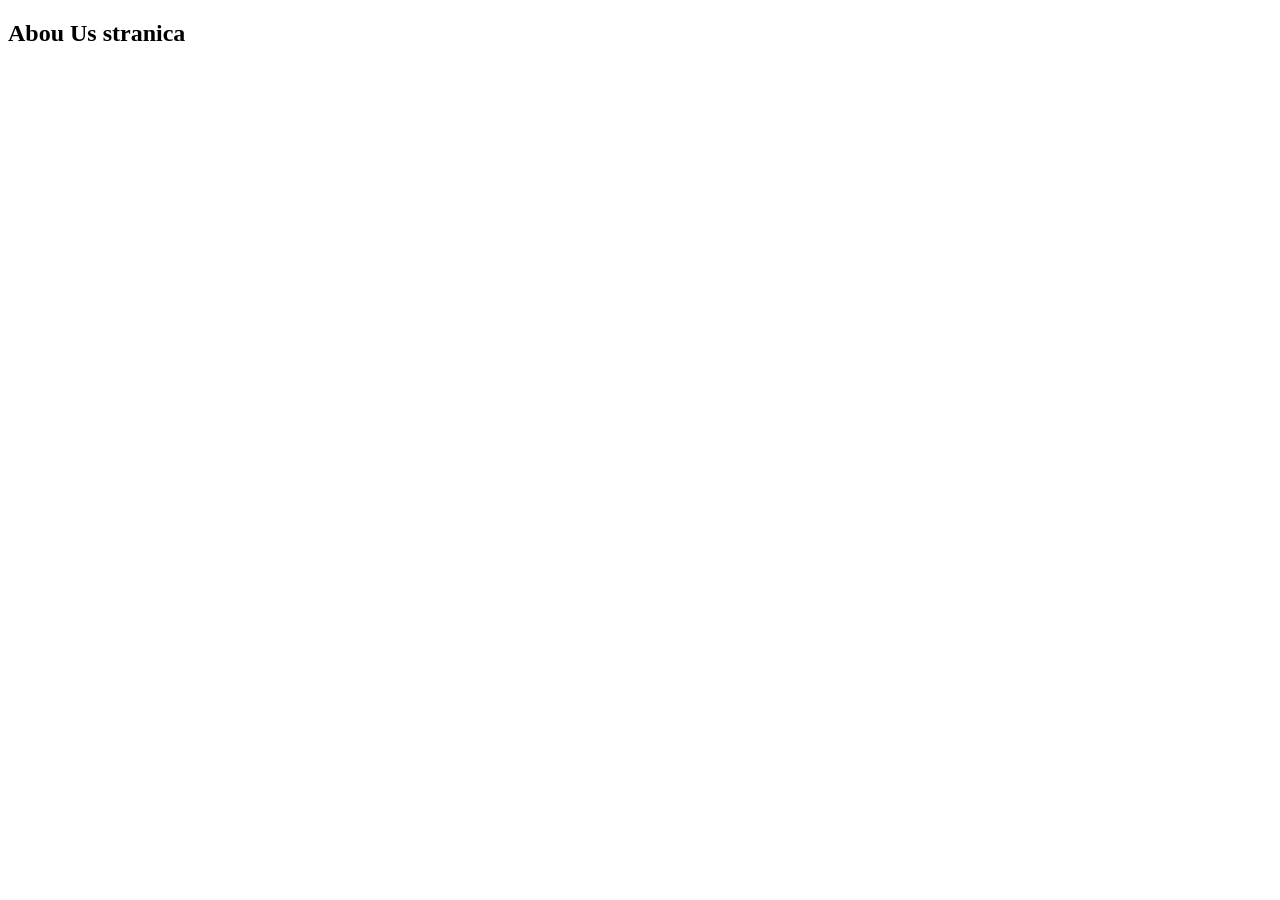
==== CSS/aboutUs.html @ 2121da0a "Dodata slika" ====
<!DOCTYPE html>
<html lang="en">

<head>
    <meta charset="UTF-8">
    <meta name="viewport" content="width=device-width, initial-scale=1.0">
    <title>About Us</title>
</head>

<body>
    <h2>Abou Us stranica</h2>

</body>

</html>
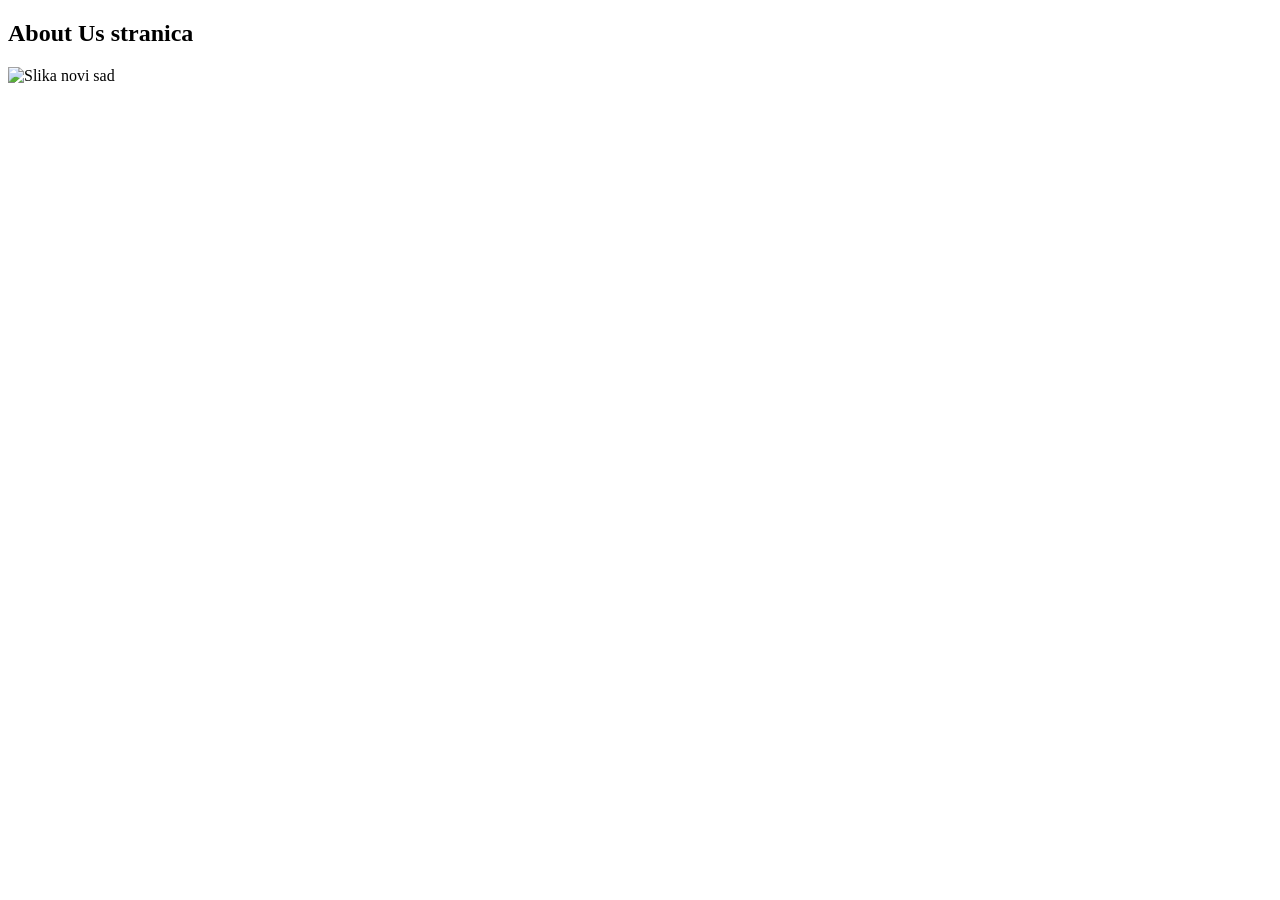
==== commit caba25d0: "Dodata slika" ====
--- a/CSS/aboutUs.html
+++ b/CSS/aboutUs.html
@@ -5,11 +5,12 @@
     <meta charset="UTF-8">
     <meta name="viewport" content="width=device-width, initial-scale=1.0">
     <title>About Us</title>
+    <link rel="stylesheet" href="CSS/styles.css">
 </head>
 
 <body>
-    <h2>Abou Us stranica</h2>
-
+    <h2>About Us stranica</h2>
+    <img src="img/novi_sad.jpg" alt="Slika novi sad" width="300px">
 </body>
 
 </html>
